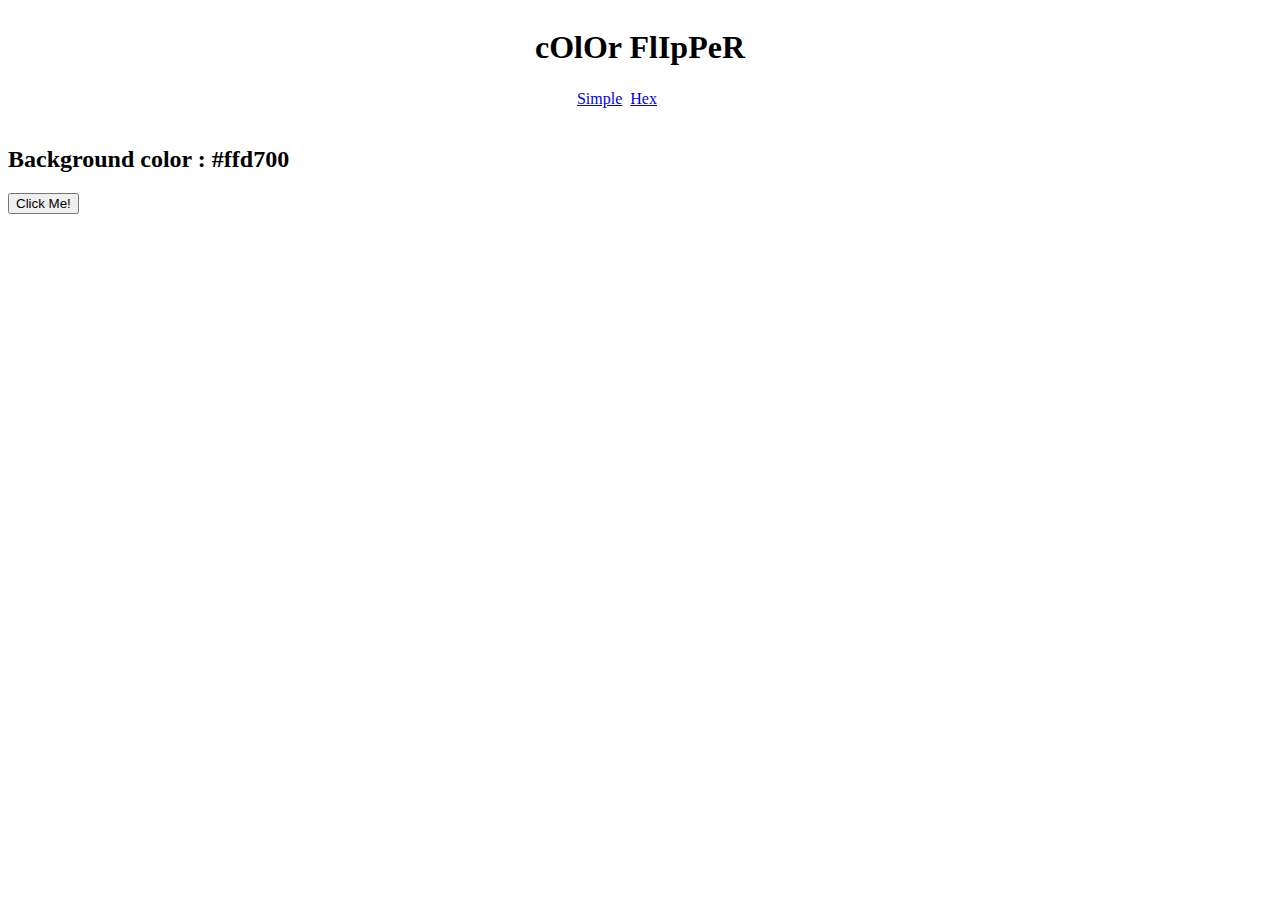
==== index.html @ 735a6731 "added style" ====
<!DOCTYPE html>
<html lang="en">
<head>
    <meta charset="UTF-8">
    <meta http-equiv="X-UA-Compatible" content="IE=edge">
    <meta name="viewport" content="width=device-width, initial-scale=1.0">
    <link rel="stylesheet" type="text/css" href="assets/style.css" />
    <title>FlIpPeR</title>
</head>
<body>
    <nav class="nav">
        <div class="nav-center"> 
            <h1>cOlOr FlIpPeR</h1>
            <ul class="nav-links">
                <li><a href="index.html">Simple</a></li>
                <li><a href="hex.html">Hex</a></li>
            </ul>
        </div>
    </nav>

    <main>
        <div class="container">

            <h2>
                Background color : <span class="color">#ffd700</span>
            </h2>

            <button class="btn btn-hero" id="btn">Click Me!</button>

        </div>

    </main>
    <script src="assets/script.js"></script>
    
</body>
</html>
---- assets/style.css ----
.nav {
    justify-content: center;
    align-items: center;
    width: 100%;
    max-height: fit-content;
    display: inline-flex;
};

.nav-center {
    justify-content: space-evenly;
}

li {
    list-style: none;
    display: inline-flex;
    font-size: medium;
    font-family: fantasy;
    padding: 2px;
}
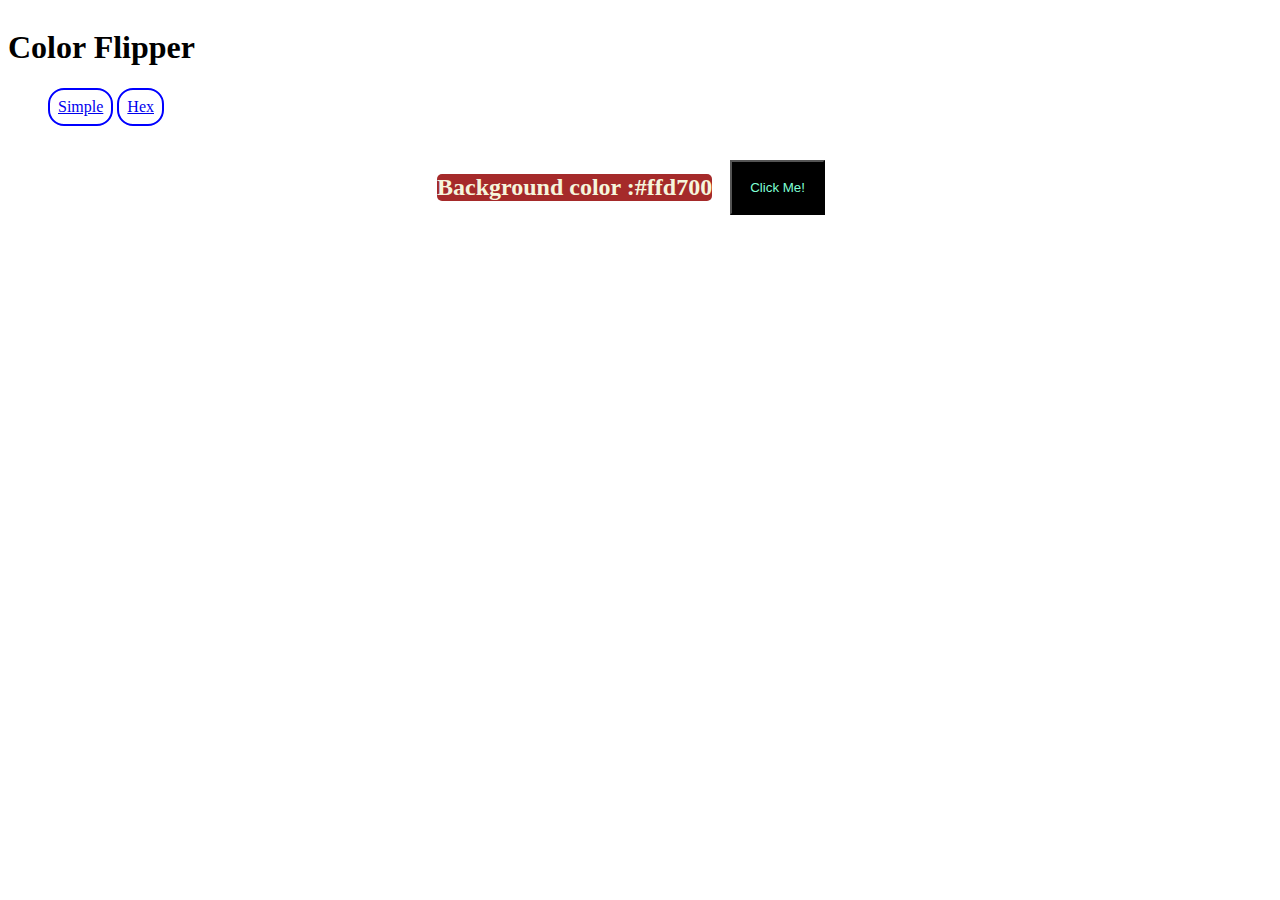
==== commit c9e16fec: "updated readme" ====
--- a/index.html
+++ b/index.html
@@ -5,12 +5,12 @@
     <meta http-equiv="X-UA-Compatible" content="IE=edge">
     <meta name="viewport" content="width=device-width, initial-scale=1.0">
     <link rel="stylesheet" type="text/css" href="assets/style.css" />
-    <title>FlIpPeR</title>
+    <title>Color Flipper</title>
 </head>
 <body>
     <nav class="nav">
         <div class="nav-center"> 
-            <h1>cOlOr FlIpPeR</h1>
+            <h1>Color Flipper</h1>
             <ul class="nav-links">
                 <li><a href="index.html">Simple</a></li>
                 <li><a href="hex.html">Hex</a></li>
--- a/assets/style.css
+++ b/assets/style.css
@@ -1,13 +1,13 @@
 .nav {
     justify-content: center;
-    align-items: center;
+    align-content: space-between;
     width: 100%;
     max-height: fit-content;
-    display: inline-flex;
+    display: inline-flexbox;
 };
 
 .nav-center {
-    justify-content: space-evenly;
+    float: left;
 }
 
 li {
@@ -15,5 +15,31 @@
     display: inline-flex;
     font-size: medium;
     font-family: fantasy;
-    padding: 2px;
+    padding: .5rem;
+    border: 2px solid blue;
+    border-radius: 1rem;
+}
+
+.container {
+    display: flex;
+    justify-content: center;
+    align-items: center;
+    height: 100%;
+}
+h2 {
+    display: flex;
+    justify-content: center;
+    align-items: center;
+    background-color: brown;
+    color: beige; 
+    border-radius: 5px;
+    text-align: center;
+}
+
+.btn {
+    padding: 2vh;
+    margin: 2vh;
+    border-radius: 2vh black solid;
+    background-color: black;
+    color: aquamarine;
 }